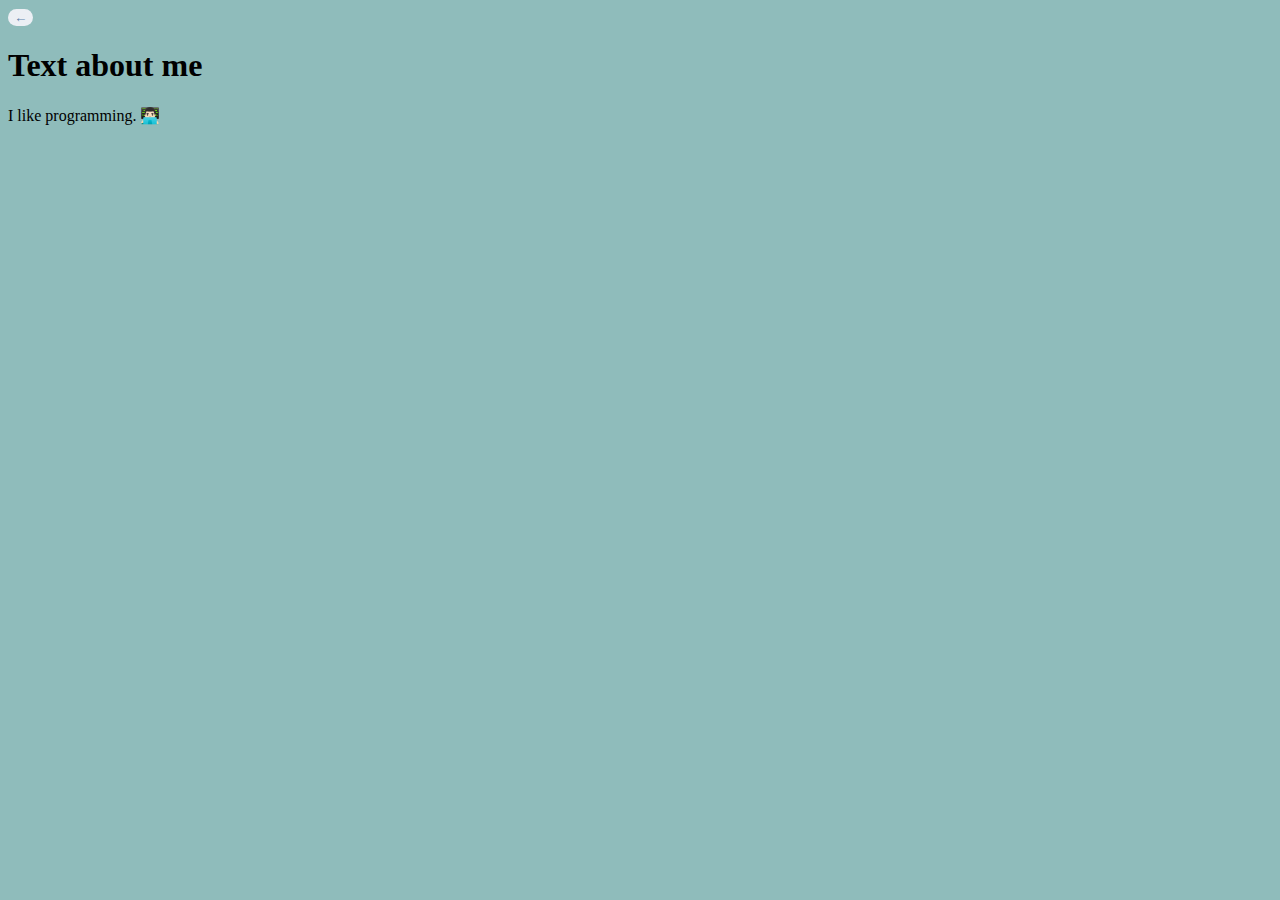
==== aboutme.html @ 6d93df6d "Add files via upload" ====
<!DOCTYPE html>

<html>

<head>

<title>About me</title>
<link rel="stylesheet" href="styles.css">


  
</head>


<body>


 <a href=index.html> <button> ← </button> </a>
  
  <h1>Text about me</h1>
  
 <p> I like programming. 👨🏻‍💻 </p> 
  
  
</body>

</html>
---- styles.css ----
img {
  border-radius: 20px; 
  width: 300px; 
  height: 300px; 
  object-fit: cover; 
}

body {
  background-color: #8fbcbb;
}

.container {
    display: flex;
    flex-direction: column;
    align-items: center; 
}

button {
border-radius: 20px;
border: 0px;
color: #5e81ac;
background-color: #eceff4; 

}

button:hover {
  color: #a3be8c;
}

button:active {
  color: #a3be8c; 
}

button:focus {
  color: #ebcb8b;
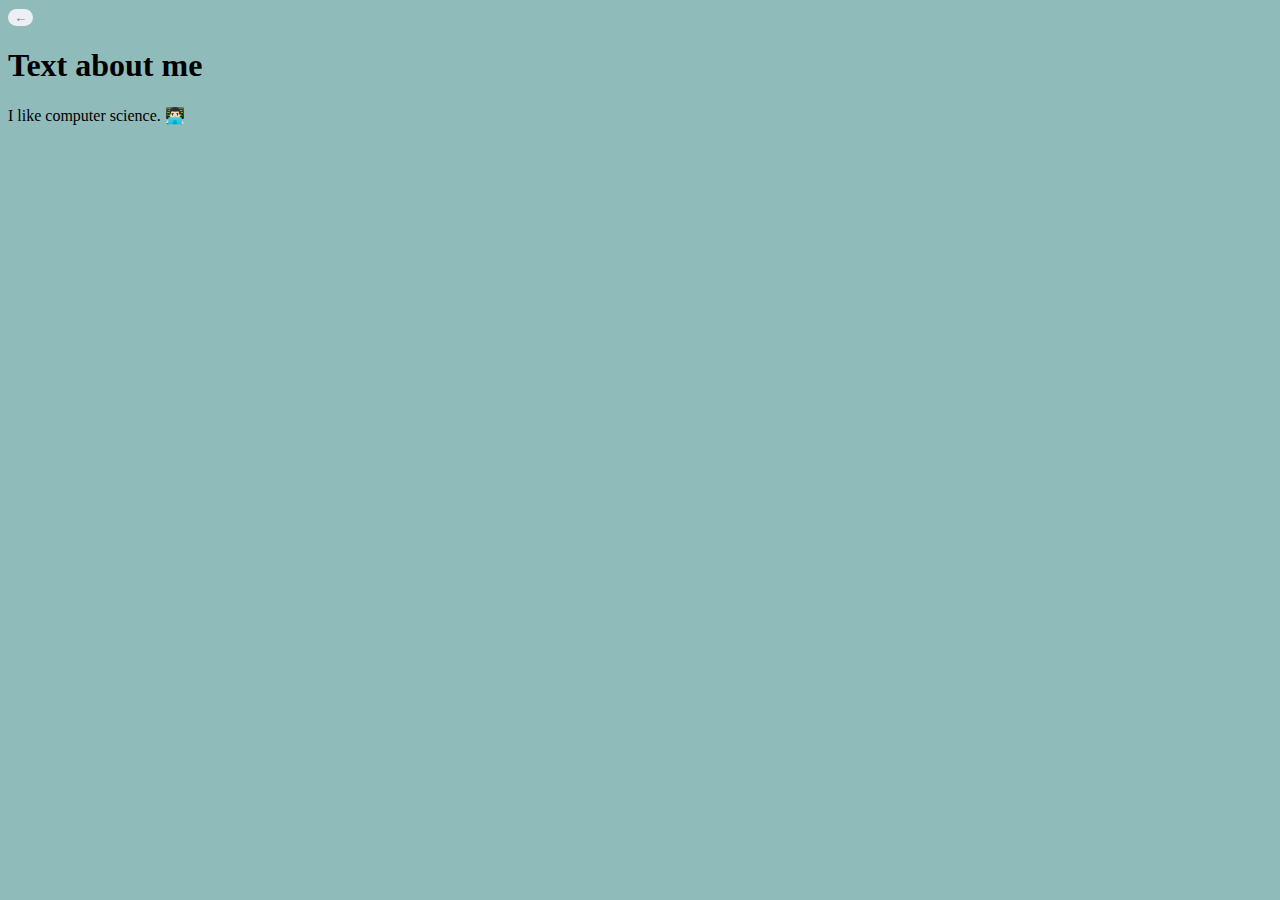
==== commit f498610d: "Update aboutme.html" ====
--- a/aboutme.html
+++ b/aboutme.html
@@ -19,7 +19,7 @@
   
   <h1>Text about me</h1>
   
- <p> I like programming. 👨🏻‍💻 </p> 
+ <p> I like computer science. 👨🏻‍💻 </p> 
   
   
 </body>
